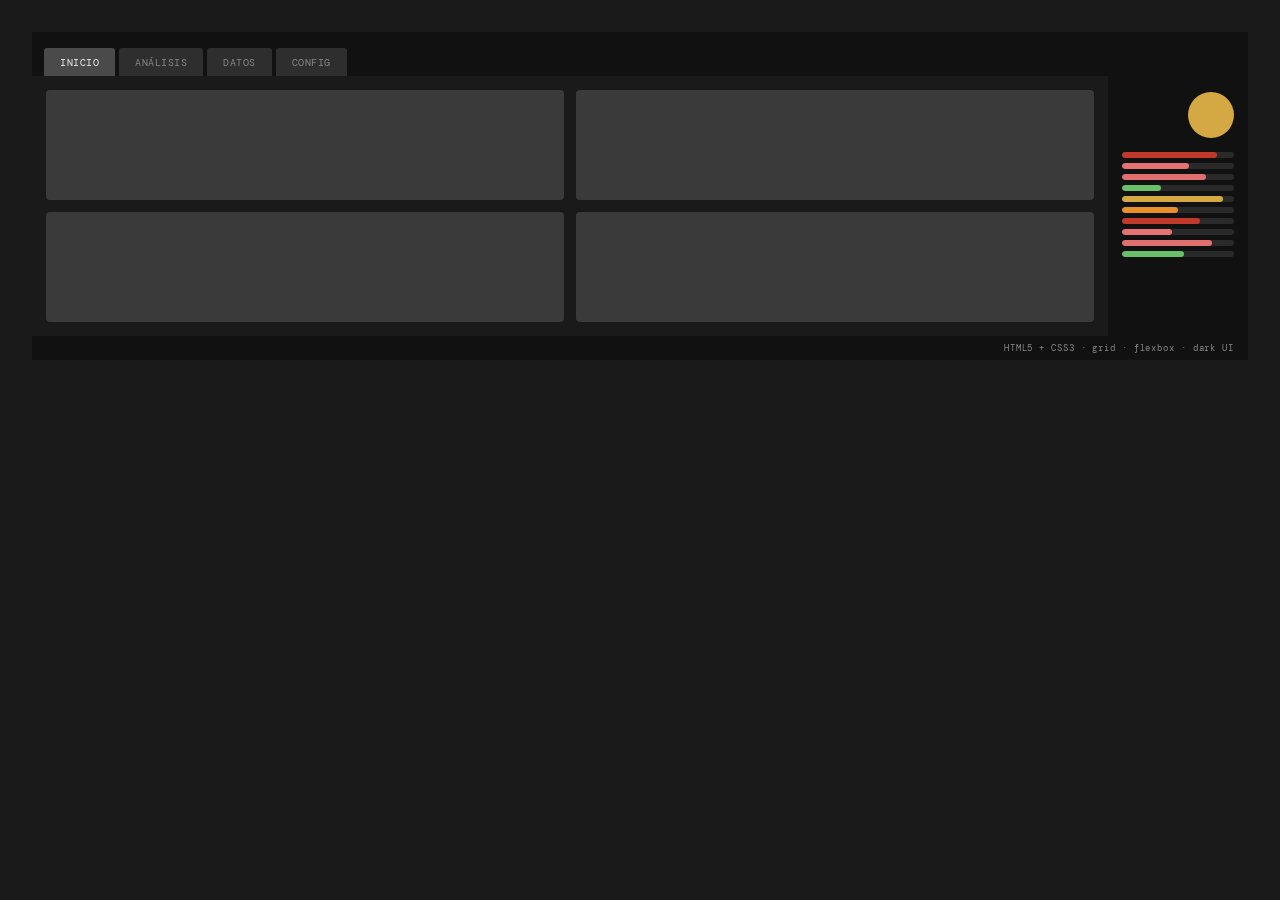
==== Parcial I/design_UI2/index.html @ bd5964a2 "Añadido design_UI2: index y style" ====
<!DOCTYPE html>
<html lang="es">

<head>
    <meta charset="UTF-8" />
    <meta name="viewport" content="width=device-width, initial-scale=1.0" />
    <title>Interfaz 1.2</title>
    <link href="https://fonts.googleapis.com/css2?family=DM+Mono:wght@400;500&display=swap" rel="stylesheet" />
    <link rel="stylesheet" href="style.css">
</head>

<body>
    <!-- Navbar con pestañas -->
    <nav class="navbar">
        <div class="tab active">INICIO</div>
        <div class="tab">ANÁLISIS</div>
        <div class="tab">DATOS</div>
        <div class="tab">CONFIG</div>
    </nav>

    <!-- Cuerpo principal -->
    <div class="body">

        <!-- Cuadrícula 2×2 de paneles -->
        <div class="content">
            <div class="panel"></div>
            <div class="panel"></div>
            <div class="panel"></div>
            <div class="panel"></div>
        </div>

        <!-- Sidebar con círculo y barras -->
        <aside class="sidebar">

            <div class="avatar"></div>

            <div class="barras">
                <div class="barra-row">
                    <div class="barra-track">
                        <div class="barra-fill br1"></div>
                    </div>
                </div>
                <div class="barra-row">
                    <div class="barra-track">
                        <div class="barra-fill br2"></div>
                    </div>
                </div>
                <div class="barra-row">
                    <div class="barra-track">
                        <div class="barra-fill br3"></div>
                    </div>
                </div>
                <div class="barra-row">
                    <div class="barra-track">
                        <div class="barra-fill br4"></div>
                    </div>
                </div>
                <div class="barra-row">
                    <div class="barra-track">
                        <div class="barra-fill br5"></div>
                    </div>
                </div>
                <div class="barra-row">
                    <div class="barra-track">
                        <div class="barra-fill br6"></div>
                    </div>
                </div>
                <div class="barra-row">
                    <div class="barra-track">
                        <div class="barra-fill br7"></div>
                    </div>
                </div>
                <div class="barra-row">
                    <div class="barra-track">
                        <div class="barra-fill br8"></div>
                    </div>
                </div>
                <div class="barra-row">
                    <div class="barra-track">
                        <div class="barra-fill br9"></div>
                    </div>
                </div>
                <div class="barra-row">
                    <div class="barra-track">
                        <div class="barra-fill br10"></div>
                    </div>
                </div>
            </div>

        </aside>

    </div>

    <div class="footer">HTML5 + CSS3 · grid · flexbox · dark UI</div>


</body>

</html>
---- Parcial I/design_UI2/style.css ----
:root {
    --bg-body: #1a1a1a;
    --bg-main: #2a2a2a;
    --bg-card: #3a3a3a;
    --bg-sidebar: #111111;
    --bg-navbar: #111111;
    --tab-active: #4a4a4a;
    --tab-inactive: #2e2e2e;
    --amarillo: #D4A843;
    --rojo: #C0392B;
    --rosa: #E57373;
    --verde: #6ABF69;
    --naranja: #E8902A;
    --salmon: #E07070;
    --blanco: #f0f0f0;
    --gris-claro: #c0c0c0;
    --gris-medio: #888888;
}

*,
*::before,
*::after {
    box-sizing: border-box;
    margin: 0;
    padding: 0;
}

body {
    background: var(--bg-body);
    min-height: 100vh;
    font-family: 'DM Mono', monospace;
    padding: 2rem;
}

@keyframes entrada {
    from {
        opacity: 0;
        transform: translateY(20px) scale(0.97);
    }

    to {
        opacity: 1;
        transform: translateY(0) scale(1);
    }
}

/* ── Navbar con tabs ── */
.navbar {
    background: var(--bg-navbar);
    display: flex;
    align-items: flex-end;
    padding: 10px 12px 0;
    gap: 4px;
    height: 44px;
}

.tab {
    height: 28px;
    border-radius: 3px 3px 0 0;
    padding: 0 16px;
    font-size: 10px;
    letter-spacing: 0.05em;
    color: var(--gris-medio);
    background: var(--tab-inactive);
    display: flex;
    align-items: center;
    cursor: pointer;
    transition: background 0.2s, color 0.2s;
    user-select: none;
}

.tab.active {
    background: var(--tab-active);
    color: var(--blanco);
}

.tab:hover:not(.active) {
    background: #383838;
    color: var(--gris-claro);
}

/* ── Cuerpo: área principal + sidebar ── */
.body {
    display: flex;
    flex: 1;
}

/* ── Área de contenido (izquierda) ── */
.content {
    flex: 1;
    padding: 14px;
    display: grid;
    grid-template-columns: 1fr 1fr;
    grid-template-rows: 1fr 1fr;
    gap: 12px;
}

.panel {
    background: var(--bg-card);
    border-radius: 4px;
    transition: transform 0.22s ease, background 0.22s ease;
    cursor: pointer;
    min-height: 110px;
}

.panel:hover {
    transform: scale(1.025);
    background: #444444;
}

/* ── Sidebar (derecha) ── */
.sidebar {
    width: 140px;
    background: var(--bg-sidebar);
    padding: 16px 14px;
    display: flex;
    flex-direction: column;
    gap: 14px;
}

/* Círculo amarillo (avatar / stat) */
.avatar {
    width: 46px;
    height: 46px;
    border-radius: 50%;
    background: var(--amarillo);
    align-self: flex-end;
    flex-shrink: 0;
    transition: transform 0.35s cubic-bezier(0.34, 1.56, 0.64, 1);
}

.sidebar:hover .avatar {
    transform: scale(1.12);
}

/* Grupo de barras de métricas */
.barras {
    display: flex;
    flex-direction: column;
    gap: 5px;
    flex: 1;
}

.barra-row {
    display: flex;
    align-items: center;
    gap: 6px;
}

.barra-track {
    flex: 1;
    height: 6px;
    background: #2a2a2a;
    border-radius: 3px;
    overflow: hidden;
}

.barra-fill {
    height: 100%;
    border-radius: 3px;
    transform-origin: left;
    animation: crecer 0.8s cubic-bezier(0.22, 1, 0.36, 1) both;
}

@keyframes crecer {
    from {
        transform: scaleX(0);
    }

    to {
        transform: scaleX(1);
    }
}

/* Colores y anchos de cada barra */
.br1 {
    background: var(--rojo);
    width: 85%;
    animation-delay: 0.1s;
}

.br2 {
    background: var(--rosa);
    width: 60%;
    animation-delay: 0.15s;
}

.br3 {
    background: var(--salmon);
    width: 75%;
    animation-delay: 0.2s;
}

.br4 {
    background: var(--verde);
    width: 35%;
    animation-delay: 0.25s;
}

.br5 {
    background: var(--amarillo);
    width: 90%;
    animation-delay: 0.3s;
}

.br6 {
    background: var(--naranja);
    width: 50%;
    animation-delay: 0.35s;
}

.br7 {
    background: var(--rojo);
    width: 70%;
    animation-delay: 0.4s;
}

.br8 {
    background: var(--rosa);
    width: 45%;
    animation-delay: 0.45s;
}

.br9 {
    background: var(--salmon);
    width: 80%;
    animation-delay: 0.5s;
}

.br10 {
    background: var(--verde);
    width: 55%;
    animation-delay: 0.55s;
}

/* ── Footer sutil ── */
.footer {
    background: var(--bg-navbar);
    padding: 6px 14px;
    font-size: 9px;
    color: var(--gris-medio);
    letter-spacing: 0.1em;
    text-align: right;
}
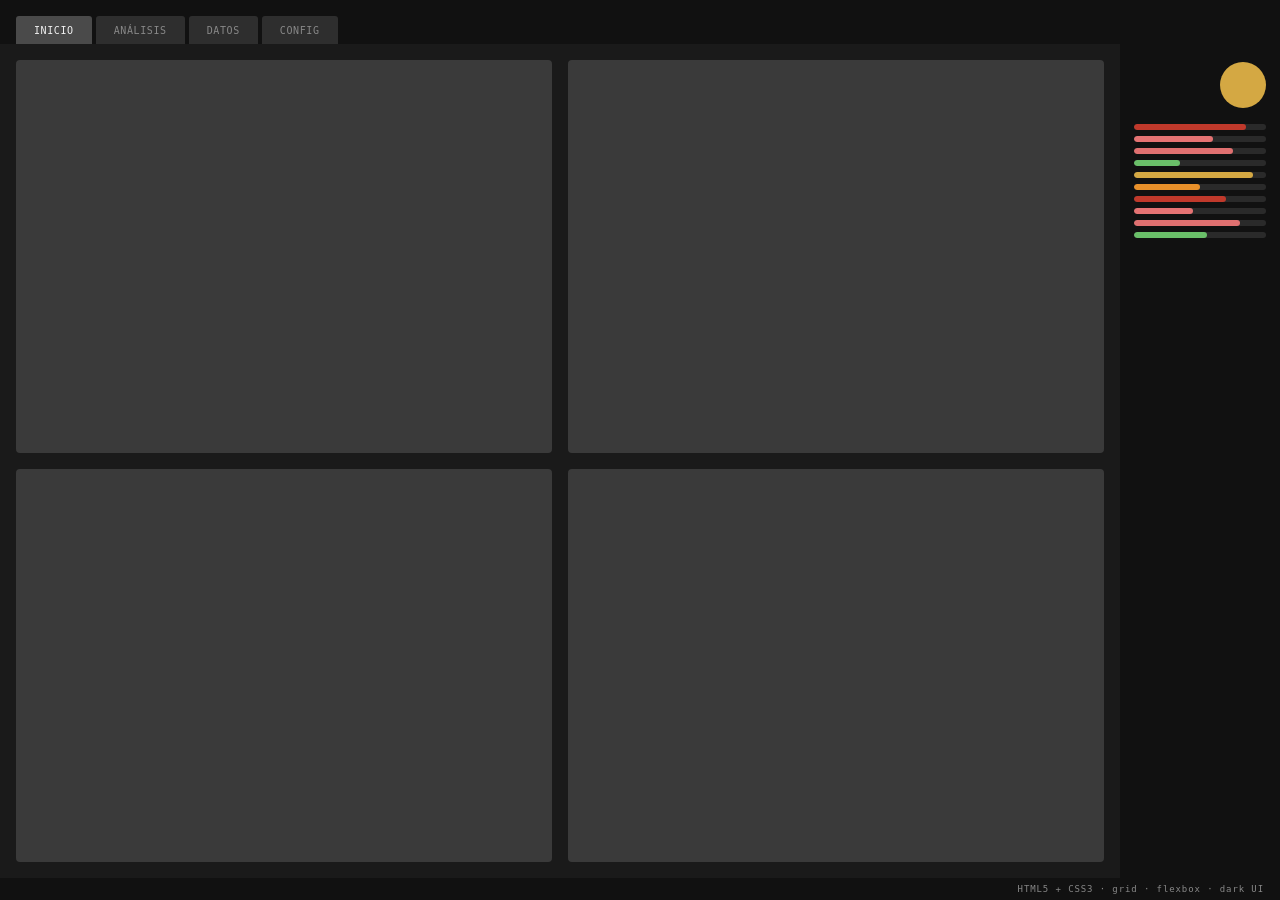
==== commit 007fcb20: "Correcciones Punto 1" ====
--- a/Parcial I/design_UI2/index.html
+++ b/Parcial I/design_UI2/index.html
@@ -1,99 +1,58 @@
 <!DOCTYPE html>
 <html lang="es">
+<head>
+  <meta charset="UTF-8"/>
+  <meta name="viewport" content="width=device-width, initial-scale=1.0"/>
+  <title>Interfaz 2</title>
+  <link rel="stylesheet" href="style.css"/>
+</head>
+<body>
 
-<head>
-    <meta charset="UTF-8" />
-    <meta name="viewport" content="width=device-width, initial-scale=1.0" />
-    <title>Interfaz 1.2</title>
-    <link href="https://fonts.googleapis.com/css2?family=DM+Mono:wght@400;500&display=swap" rel="stylesheet" />
-    <link rel="stylesheet" href="style.css">
-</head>
+  <!-- Barra de navegación superior con pestañas -->
+  <nav class="navbar">
+    <button class="tab active">INICIO</button>
+    <button class="tab">ANÁLISIS</button>
+    <button class="tab">DATOS</button>
+    <button class="tab">CONFIG</button>
+  </nav>
 
-<body>
-    <!-- Navbar con pestañas -->
-    <nav class="navbar">
-        <div class="tab active">INICIO</div>
-        <div class="tab">ANÁLISIS</div>
-        <div class="tab">DATOS</div>
-        <div class="tab">CONFIG</div>
-    </nav>
+  <!-- Zona central: contenido principal + sidebar -->
+  <div class="cuerpo">
 
-    <!-- Cuerpo principal -->
-    <div class="body">
+    <!-- Cuadrícula 2×2 de paneles de contenido -->
+    <main class="content">
+      <section class="panel"></section>
+      <section class="panel"></section>
+      <section class="panel"></section>
+      <section class="panel"></section>
+    </main>
 
-        <!-- Cuadrícula 2×2 de paneles -->
-        <div class="content">
-            <div class="panel"></div>
-            <div class="panel"></div>
-            <div class="panel"></div>
-            <div class="panel"></div>
-        </div>
+    <!-- Panel lateral con métricas -->
+    <aside class="sidebar">
 
-        <!-- Sidebar con círculo y barras -->
-        <aside class="sidebar">
+      <!-- Indicador circular (avatar / stat) -->
+      <span class="avatar"></span>
 
-            <div class="avatar"></div>
+      <!-- Lista de barras de métricas -->
+      <ul class="barras">
+        <li class="barra-row"><div class="barra-track"><span class="barra-fill br1"></span></div></li>
+        <li class="barra-row"><div class="barra-track"><span class="barra-fill br2"></span></div></li>
+        <li class="barra-row"><div class="barra-track"><span class="barra-fill br3"></span></div></li>
+        <li class="barra-row"><div class="barra-track"><span class="barra-fill br4"></span></div></li>
+        <li class="barra-row"><div class="barra-track"><span class="barra-fill br5"></span></div></li>
+        <li class="barra-row"><div class="barra-track"><span class="barra-fill br6"></span></div></li>
+        <li class="barra-row"><div class="barra-track"><span class="barra-fill br7"></span></div></li>
+        <li class="barra-row"><div class="barra-track"><span class="barra-fill br8"></span></div></li>
+        <li class="barra-row"><div class="barra-track"><span class="barra-fill br9"></span></div></li>
+        <li class="barra-row"><div class="barra-track"><span class="barra-fill br10"></span></div></li>
+      </ul>
 
-            <div class="barras">
-                <div class="barra-row">
-                    <div class="barra-track">
-                        <div class="barra-fill br1"></div>
-                    </div>
-                </div>
-                <div class="barra-row">
-                    <div class="barra-track">
-                        <div class="barra-fill br2"></div>
-                    </div>
-                </div>
-                <div class="barra-row">
-                    <div class="barra-track">
-                        <div class="barra-fill br3"></div>
-                    </div>
-                </div>
-                <div class="barra-row">
-                    <div class="barra-track">
-                        <div class="barra-fill br4"></div>
-                    </div>
-                </div>
-                <div class="barra-row">
-                    <div class="barra-track">
-                        <div class="barra-fill br5"></div>
-                    </div>
-                </div>
-                <div class="barra-row">
-                    <div class="barra-track">
-                        <div class="barra-fill br6"></div>
-                    </div>
-                </div>
-                <div class="barra-row">
-                    <div class="barra-track">
-                        <div class="barra-fill br7"></div>
-                    </div>
-                </div>
-                <div class="barra-row">
-                    <div class="barra-track">
-                        <div class="barra-fill br8"></div>
-                    </div>
-                </div>
-                <div class="barra-row">
-                    <div class="barra-track">
-                        <div class="barra-fill br9"></div>
-                    </div>
-                </div>
-                <div class="barra-row">
-                    <div class="barra-track">
-                        <div class="barra-fill br10"></div>
-                    </div>
-                </div>
-            </div>
+    </aside>
 
-        </aside>
+  </div>
 
-    </div>
-
-    <div class="footer">HTML5 + CSS3 · grid · flexbox · dark UI</div>
-
+  <!-- Pie de página -->
+  <footer class="pie">HTML5 + CSS3 · grid · flexbox · dark UI</footer>
 
 </body>
-
 </html>
--- a/Parcial I/design_UI2/style.css
+++ b/Parcial I/design_UI2/style.css
@@ -1,244 +1,191 @@
+/* ─── Variables de color ─── */
 :root {
-    --bg-body: #1a1a1a;
-    --bg-main: #2a2a2a;
-    --bg-card: #3a3a3a;
-    --bg-sidebar: #111111;
-    --bg-navbar: #111111;
-    --tab-active: #4a4a4a;
-    --tab-inactive: #2e2e2e;
-    --amarillo: #D4A843;
-    --rojo: #C0392B;
-    --rosa: #E57373;
-    --verde: #6ABF69;
-    --naranja: #E8902A;
-    --salmon: #E07070;
-    --blanco: #f0f0f0;
-    --gris-claro: #c0c0c0;
-    --gris-medio: #888888;
+  --bg-body:     #1a1a1a;
+  --bg-main:     #2a2a2a;
+  --bg-card:     #3a3a3a;
+  --bg-sidebar:  #111111;
+  --bg-navbar:   #111111;
+  --tab-active:  #4a4a4a;
+  --tab-inact:   #2e2e2e;
+  --amarillo:    #D4A843;
+  --rojo:        #C0392B;
+  --rosa:        #E57373;
+  --verde:       #6ABF69;
+  --naranja:     #E8902A;
+  --salmon:      #E07070;
+  --blanco:      #f0f0f0;
+  --gris-claro:  #c0c0c0;
+  --gris-medio:  #888888;
 }
 
-*,
-*::before,
-*::after {
-    box-sizing: border-box;
-    margin: 0;
-    padding: 0;
+/* ─── Reset y base ─── */
+*, *::before, *::after {
+  box-sizing: border-box;
+  margin: 0;
+  padding: 0;
 }
 
 body {
-    background: var(--bg-body);
-    min-height: 100vh;
-    font-family: 'DM Mono', monospace;
-    padding: 2rem;
+  background: var(--bg-body);
+  min-height: 100vh;
+  font-family: 'DM Mono', monospace;
+  display: flex;
+  flex-direction: column;
+  animation: entrada 0.55s cubic-bezier(0.22, 1, 0.36, 1) both;
 }
 
 @keyframes entrada {
-    from {
-        opacity: 0;
-        transform: translateY(20px) scale(0.97);
-    }
-
-    to {
-        opacity: 1;
-        transform: translateY(0) scale(1);
-    }
+  from { opacity: 0; transform: translateY(16px); }
+  to   { opacity: 1; transform: translateY(0); }
 }
 
-/* ── Navbar con tabs ── */
-.navbar {
-    background: var(--bg-navbar);
-    display: flex;
-    align-items: flex-end;
-    padding: 10px 12px 0;
-    gap: 4px;
-    height: 44px;
+/* ─── Navbar ─── */
+nav.navbar {
+  background: var(--bg-navbar);
+  display: flex;
+  align-items: flex-end;
+  padding: 10px 16px 0;
+  gap: 4px;
+  height: 44px;
+  flex-shrink: 0;
 }
 
-.tab {
-    height: 28px;
-    border-radius: 3px 3px 0 0;
-    padding: 0 16px;
-    font-size: 10px;
-    letter-spacing: 0.05em;
-    color: var(--gris-medio);
-    background: var(--tab-inactive);
-    display: flex;
-    align-items: center;
-    cursor: pointer;
-    transition: background 0.2s, color 0.2s;
-    user-select: none;
+/* Las pestañas son <button> porque son elementos interactivos */
+button.tab {
+  height: 28px;
+  border: none;
+  border-radius: 3px 3px 0 0;
+  padding: 0 18px;
+  font-size: 10px;
+  font-family: 'DM Mono', monospace;
+  letter-spacing: 0.06em;
+  color: var(--gris-medio);
+  background: var(--tab-inact);
+  cursor: pointer;
+  transition: background 0.2s, color 0.2s;
 }
 
-.tab.active {
-    background: var(--tab-active);
-    color: var(--blanco);
+button.tab.active {
+  background: var(--tab-active);
+  color: var(--blanco);
 }
 
-.tab:hover:not(.active) {
-    background: #383838;
-    color: var(--gris-claro);
+button.tab:hover:not(.active) {
+  background: #383838;
+  color: var(--gris-claro);
 }
 
-/* ── Cuerpo: área principal + sidebar ── */
-.body {
-    display: flex;
-    flex: 1;
+/* ─── Cuerpo: content + sidebar ─── */
+.cuerpo {
+  flex: 1;
+  display: flex;
+  overflow: hidden;
 }
 
-/* ── Área de contenido (izquierda) ── */
-.content {
-    flex: 1;
-    padding: 14px;
-    display: grid;
-    grid-template-columns: 1fr 1fr;
-    grid-template-rows: 1fr 1fr;
-    gap: 12px;
+/* ─── Área de contenido principal ─── */
+main.content {
+  flex: 1;
+  display: grid;
+  grid-template-columns: 1fr 1fr;
+  grid-template-rows: 1fr 1fr;
+  gap: 16px;
+  padding: 16px;
 }
 
-.panel {
-    background: var(--bg-card);
-    border-radius: 4px;
-    transition: transform 0.22s ease, background 0.22s ease;
-    cursor: pointer;
-    min-height: 110px;
+section.panel {
+  background: var(--bg-card);
+  border-radius: 4px;
+  cursor: pointer;
+  transition: transform 0.22s ease, background 0.22s ease;
 }
 
-.panel:hover {
-    transform: scale(1.025);
-    background: #444444;
+section.panel:hover {
+  transform: scale(1.025);
+  background: #444444;
 }
 
-/* ── Sidebar (derecha) ── */
-.sidebar {
-    width: 140px;
-    background: var(--bg-sidebar);
-    padding: 16px 14px;
-    display: flex;
-    flex-direction: column;
-    gap: 14px;
+/* ─── Sidebar ─── */
+aside.sidebar {
+  width: 160px;
+  background: var(--bg-sidebar);
+  padding: 18px 14px;
+  display: flex;
+  flex-direction: column;
+  gap: 16px;
+  flex-shrink: 0;
 }
 
-/* Círculo amarillo (avatar / stat) */
-.avatar {
-    width: 46px;
-    height: 46px;
-    border-radius: 50%;
-    background: var(--amarillo);
-    align-self: flex-end;
-    flex-shrink: 0;
-    transition: transform 0.35s cubic-bezier(0.34, 1.56, 0.64, 1);
+/* Avatar / indicador circular */
+span.avatar {
+  display: block;
+  width: 46px;
+  height: 46px;
+  border-radius: 50%;
+  background: var(--amarillo);
+  align-self: flex-end;
+  transition: transform 0.35s cubic-bezier(0.34, 1.56, 0.64, 1);
 }
 
-.sidebar:hover .avatar {
-    transform: scale(1.12);
+aside.sidebar:hover span.avatar {
+  transform: scale(1.12);
 }
 
-/* Grupo de barras de métricas */
-.barras {
-    display: flex;
-    flex-direction: column;
-    gap: 5px;
-    flex: 1;
+/* ─── Lista de barras de métricas ─── */
+ul.barras {
+  list-style: none;
+  display: flex;
+  flex-direction: column;
+  gap: 6px;
+  flex: 1;
 }
 
-.barra-row {
-    display: flex;
-    align-items: center;
-    gap: 6px;
+li.barra-row {
+  display: flex;
+  align-items: center;
 }
 
+/* Pista (track) de la barra */
 .barra-track {
-    flex: 1;
-    height: 6px;
-    background: #2a2a2a;
-    border-radius: 3px;
-    overflow: hidden;
+  flex: 1;
+  height: 6px;
+  background: #2a2a2a;
+  border-radius: 3px;
+  overflow: hidden;
 }
 
-.barra-fill {
-    height: 100%;
-    border-radius: 3px;
-    transform-origin: left;
-    animation: crecer 0.8s cubic-bezier(0.22, 1, 0.36, 1) both;
+/* Relleno animado */
+span.barra-fill {
+  display: block;
+  height: 100%;
+  border-radius: 3px;
+  transform-origin: left;
+  animation: crecer 0.8s cubic-bezier(0.22, 1, 0.36, 1) both;
 }
 
 @keyframes crecer {
-    from {
-        transform: scaleX(0);
-    }
-
-    to {
-        transform: scaleX(1);
-    }
+  from { transform: scaleX(0); }
+  to   { transform: scaleX(1); }
 }
 
-/* Colores y anchos de cada barra */
-.br1 {
-    background: var(--rojo);
-    width: 85%;
-    animation-delay: 0.1s;
-}
+/* Colores y anchos individuales con delays escalonados */
+.br1  { background: var(--rojo);     width: 85%; animation-delay: 0.10s; }
+.br2  { background: var(--rosa);     width: 60%; animation-delay: 0.15s; }
+.br3  { background: var(--salmon);   width: 75%; animation-delay: 0.20s; }
+.br4  { background: var(--verde);    width: 35%; animation-delay: 0.25s; }
+.br5  { background: var(--amarillo); width: 90%; animation-delay: 0.30s; }
+.br6  { background: var(--naranja);  width: 50%; animation-delay: 0.35s; }
+.br7  { background: var(--rojo);     width: 70%; animation-delay: 0.40s; }
+.br8  { background: var(--rosa);     width: 45%; animation-delay: 0.45s; }
+.br9  { background: var(--salmon);   width: 80%; animation-delay: 0.50s; }
+.br10 { background: var(--verde);    width: 55%; animation-delay: 0.55s; }
 
-.br2 {
-    background: var(--rosa);
-    width: 60%;
-    animation-delay: 0.15s;
-}
-
-.br3 {
-    background: var(--salmon);
-    width: 75%;
-    animation-delay: 0.2s;
-}
-
-.br4 {
-    background: var(--verde);
-    width: 35%;
-    animation-delay: 0.25s;
-}
-
-.br5 {
-    background: var(--amarillo);
-    width: 90%;
-    animation-delay: 0.3s;
-}
-
-.br6 {
-    background: var(--naranja);
-    width: 50%;
-    animation-delay: 0.35s;
-}
-
-.br7 {
-    background: var(--rojo);
-    width: 70%;
-    animation-delay: 0.4s;
-}
-
-.br8 {
-    background: var(--rosa);
-    width: 45%;
-    animation-delay: 0.45s;
-}
-
-.br9 {
-    background: var(--salmon);
-    width: 80%;
-    animation-delay: 0.5s;
-}
-
-.br10 {
-    background: var(--verde);
-    width: 55%;
-    animation-delay: 0.55s;
-}
-
-/* ── Footer sutil ── */
-.footer {
-    background: var(--bg-navbar);
-    padding: 6px 14px;
-    font-size: 9px;
-    color: var(--gris-medio);
-    letter-spacing: 0.1em;
-    text-align: right;
+/* ─── Pie de página ─── */
+footer.pie {
+  background: var(--bg-navbar);
+  padding: 6px 16px;
+  font-size: 9px;
+  color: var(--gris-medio);
+  letter-spacing: 0.1em;
+  text-align: right;
+  flex-shrink: 0;
 }
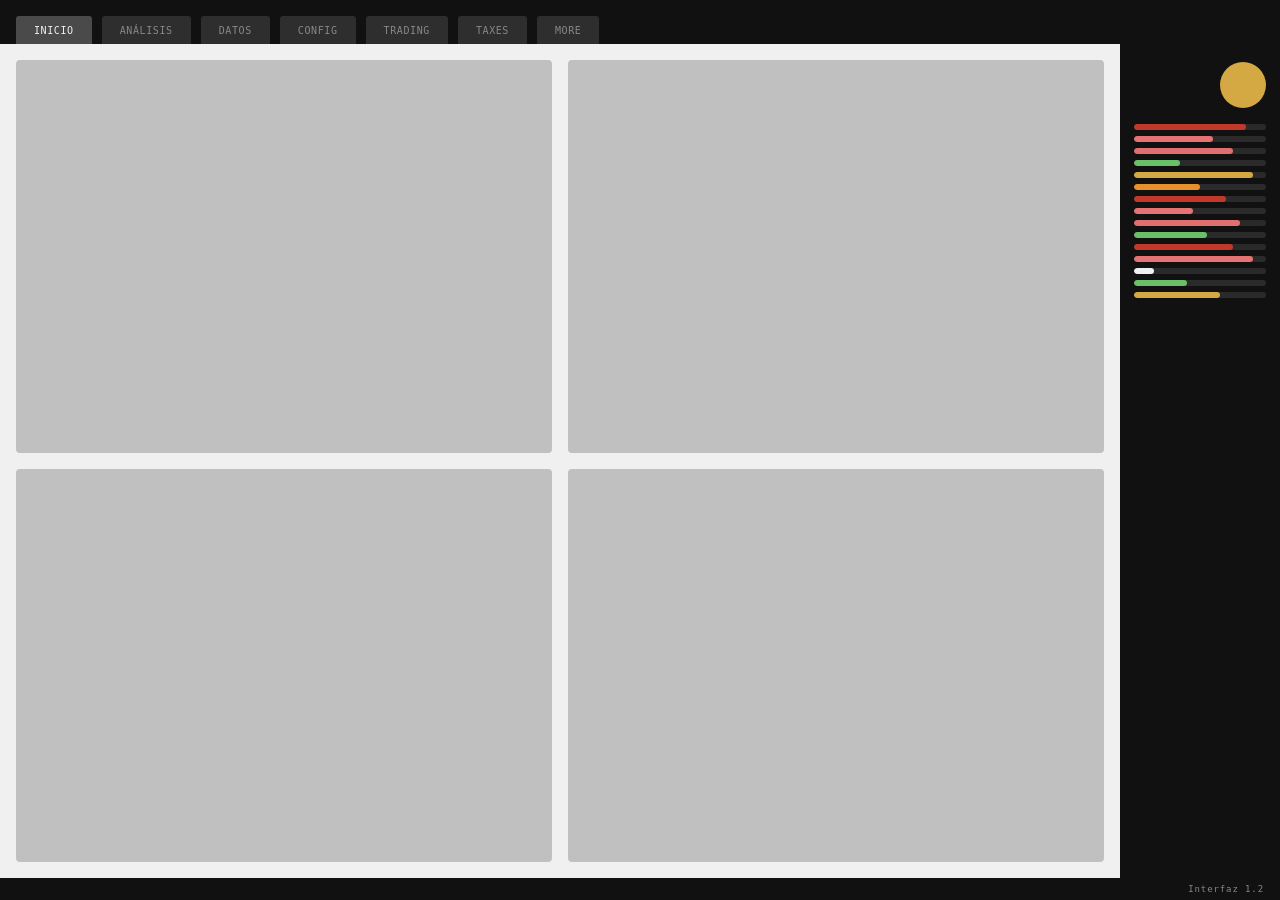
==== commit 9e8b69e1: "Versión final punto 1" ====
--- a/Parcial I/design_UI2/index.html
+++ b/Parcial I/design_UI2/index.html
@@ -8,18 +8,18 @@
 </head>
 <body>
 
-  <!-- Barra de navegación superior con pestañas -->
   <nav class="navbar">
     <button class="tab active">INICIO</button>
     <button class="tab">ANÁLISIS</button>
     <button class="tab">DATOS</button>
     <button class="tab">CONFIG</button>
+    <button class="tab">TRADING</button>
+    <button class="tab">TAXES</button>
+    <button class="tab">MORE</button>
   </nav>
 
-  <!-- Zona central: contenido principal + sidebar -->
   <div class="cuerpo">
 
-    <!-- Cuadrícula 2×2 de paneles de contenido -->
     <main class="content">
       <section class="panel"></section>
       <section class="panel"></section>
@@ -27,13 +27,10 @@
       <section class="panel"></section>
     </main>
 
-    <!-- Panel lateral con métricas -->
     <aside class="sidebar">
 
-      <!-- Indicador circular (avatar / stat) -->
       <span class="avatar"></span>
 
-      <!-- Lista de barras de métricas -->
       <ul class="barras">
         <li class="barra-row"><div class="barra-track"><span class="barra-fill br1"></span></div></li>
         <li class="barra-row"><div class="barra-track"><span class="barra-fill br2"></span></div></li>
@@ -45,14 +42,18 @@
         <li class="barra-row"><div class="barra-track"><span class="barra-fill br8"></span></div></li>
         <li class="barra-row"><div class="barra-track"><span class="barra-fill br9"></span></div></li>
         <li class="barra-row"><div class="barra-track"><span class="barra-fill br10"></span></div></li>
+        <li class="barra-row"><div class="barra-track"><span class="barra-fill br11"></span></div></li>
+        <li class="barra-row"><div class="barra-track"><span class="barra-fill br12"></span></div></li>
+        <li class="barra-row"><div class="barra-track"><span class="barra-fill br13"></span></div></li>
+        <li class="barra-row"><div class="barra-track"><span class="barra-fill br14"></span></div></li>
+        <li class="barra-row"><div class="barra-track"><span class="barra-fill br15"></span></div></li>
       </ul>
 
     </aside>
 
   </div>
 
-  <!-- Pie de página -->
-  <footer class="pie">HTML5 + CSS3 · grid · flexbox · dark UI</footer>
+  <footer class="pie">Interfaz 1.2</footer>
 
 </body>
 </html>
--- a/Parcial I/design_UI2/style.css
+++ b/Parcial I/design_UI2/style.css
@@ -26,17 +26,11 @@
 }
 
 body {
-  background: var(--bg-body);
+  background: var(--blanco);
   min-height: 100vh;
   font-family: 'DM Mono', monospace;
   display: flex;
   flex-direction: column;
-  animation: entrada 0.55s cubic-bezier(0.22, 1, 0.36, 1) both;
-}
-
-@keyframes entrada {
-  from { opacity: 0; transform: translateY(16px); }
-  to   { opacity: 1; transform: translateY(0); }
 }
 
 /* ─── Navbar ─── */
@@ -45,7 +39,7 @@
   display: flex;
   align-items: flex-end;
   padding: 10px 16px 0;
-  gap: 4px;
+  gap: 10px;
   height: 44px;
   flex-shrink: 0;
 }
@@ -62,7 +56,6 @@
   color: var(--gris-medio);
   background: var(--tab-inact);
   cursor: pointer;
-  transition: background 0.2s, color 0.2s;
 }
 
 button.tab.active {
@@ -93,7 +86,7 @@
 }
 
 section.panel {
-  background: var(--bg-card);
+  background: var(--gris-claro);
   border-radius: 4px;
   cursor: pointer;
   transition: transform 0.22s ease, background 0.22s ease;
@@ -101,7 +94,7 @@
 
 section.panel:hover {
   transform: scale(1.025);
-  background: #444444;
+  background: var(--gris-medio);
 }
 
 /* ─── Sidebar ─── */
@@ -124,10 +117,6 @@
   background: var(--amarillo);
   align-self: flex-end;
   transition: transform 0.35s cubic-bezier(0.34, 1.56, 0.64, 1);
-}
-
-aside.sidebar:hover span.avatar {
-  transform: scale(1.12);
 }
 
 /* ─── Lista de barras de métricas ─── */
@@ -158,26 +147,24 @@
   display: block;
   height: 100%;
   border-radius: 3px;
-  transform-origin: left;
-  animation: crecer 0.8s cubic-bezier(0.22, 1, 0.36, 1) both;
-}
-
-@keyframes crecer {
-  from { transform: scaleX(0); }
-  to   { transform: scaleX(1); }
 }
 
 /* Colores y anchos individuales con delays escalonados */
-.br1  { background: var(--rojo);     width: 85%; animation-delay: 0.10s; }
-.br2  { background: var(--rosa);     width: 60%; animation-delay: 0.15s; }
-.br3  { background: var(--salmon);   width: 75%; animation-delay: 0.20s; }
-.br4  { background: var(--verde);    width: 35%; animation-delay: 0.25s; }
-.br5  { background: var(--amarillo); width: 90%; animation-delay: 0.30s; }
-.br6  { background: var(--naranja);  width: 50%; animation-delay: 0.35s; }
-.br7  { background: var(--rojo);     width: 70%; animation-delay: 0.40s; }
-.br8  { background: var(--rosa);     width: 45%; animation-delay: 0.45s; }
-.br9  { background: var(--salmon);   width: 80%; animation-delay: 0.50s; }
-.br10 { background: var(--verde);    width: 55%; animation-delay: 0.55s; }
+.br1  { background: var(--rojo);     width: 85%;}
+.br2  { background: var(--rosa);     width: 60%;}
+.br3  { background: var(--salmon);   width: 75%;}
+.br4  { background: var(--verde);    width: 35%;}
+.br5  { background: var(--amarillo); width: 90%;}
+.br6  { background: var(--naranja);  width: 50%;}
+.br7  { background: var(--rojo);     width: 70%;}
+.br8  { background: var(--rosa);     width: 45%;}
+.br9  { background: var(--salmon);   width: 80%;}
+.br10 { background: var(--verde);    width: 55%;}
+.br11 { background: var(--rojo);    width: 75%;}
+.br12 { background: var(--rosa);    width: 90%;}
+.br13 { background: var(--blanco);    width: 15%;}
+.br14 { background: var(--verde);    width: 40%;}
+.br15 { background: var(--amarillo);    width: 65%;}
 
 /* ─── Pie de página ─── */
 footer.pie {
